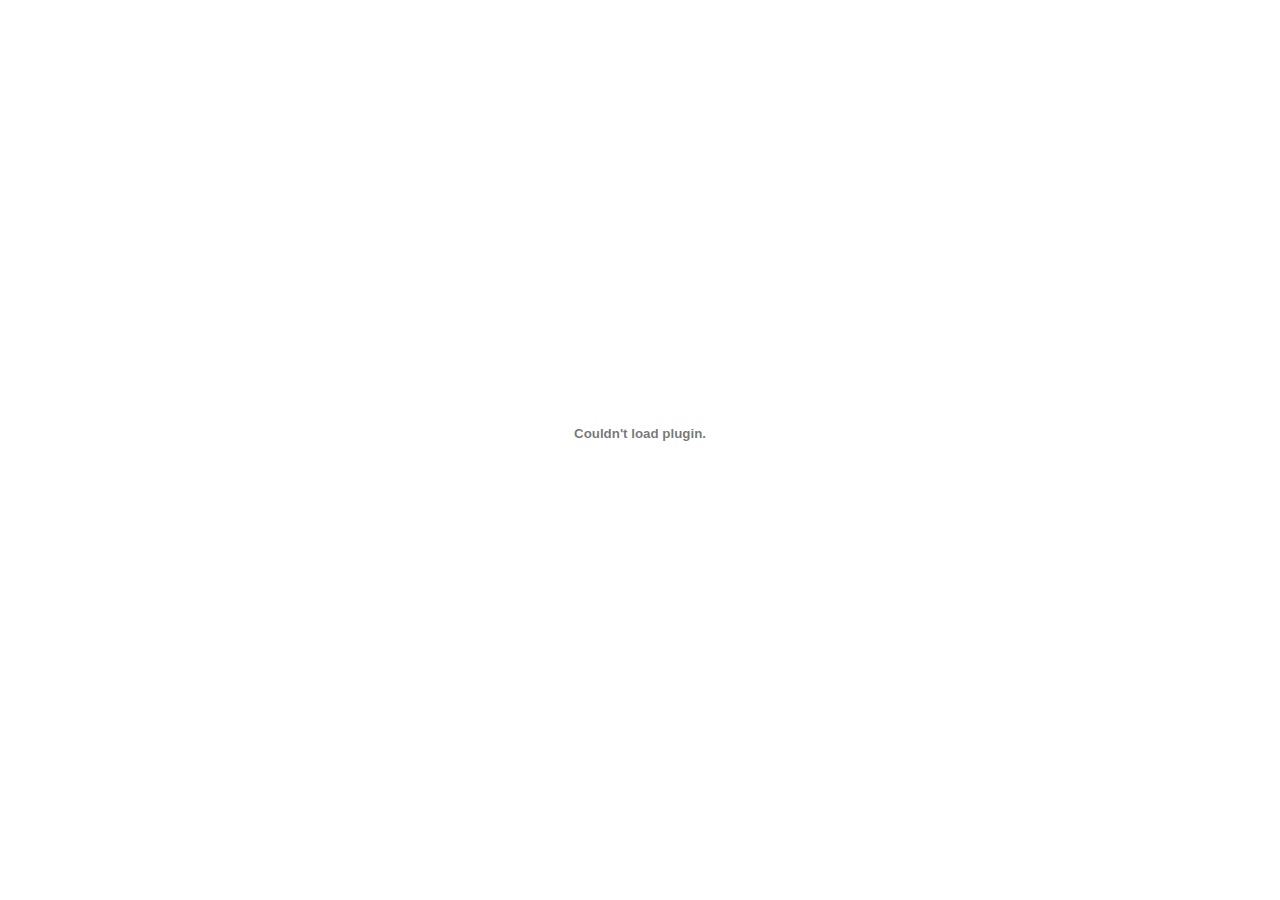
==== cv.html @ a456cb92 "Create cv.html" ====
<!DOCTYPE html>
<html lang="en">
<head>
    <meta charset="UTF-8">
    <meta http-equiv="X-UA-Compatible" content="IE=edge">
    <meta name="viewport" content="width=device-width, initial-scale=1.0">
    <title>Document</title>
</head>
<body>
    <embed src="./SamikshaSharma_Resume.pdf" type="application/pdf" width=100% height=850px />
</body>
</html>
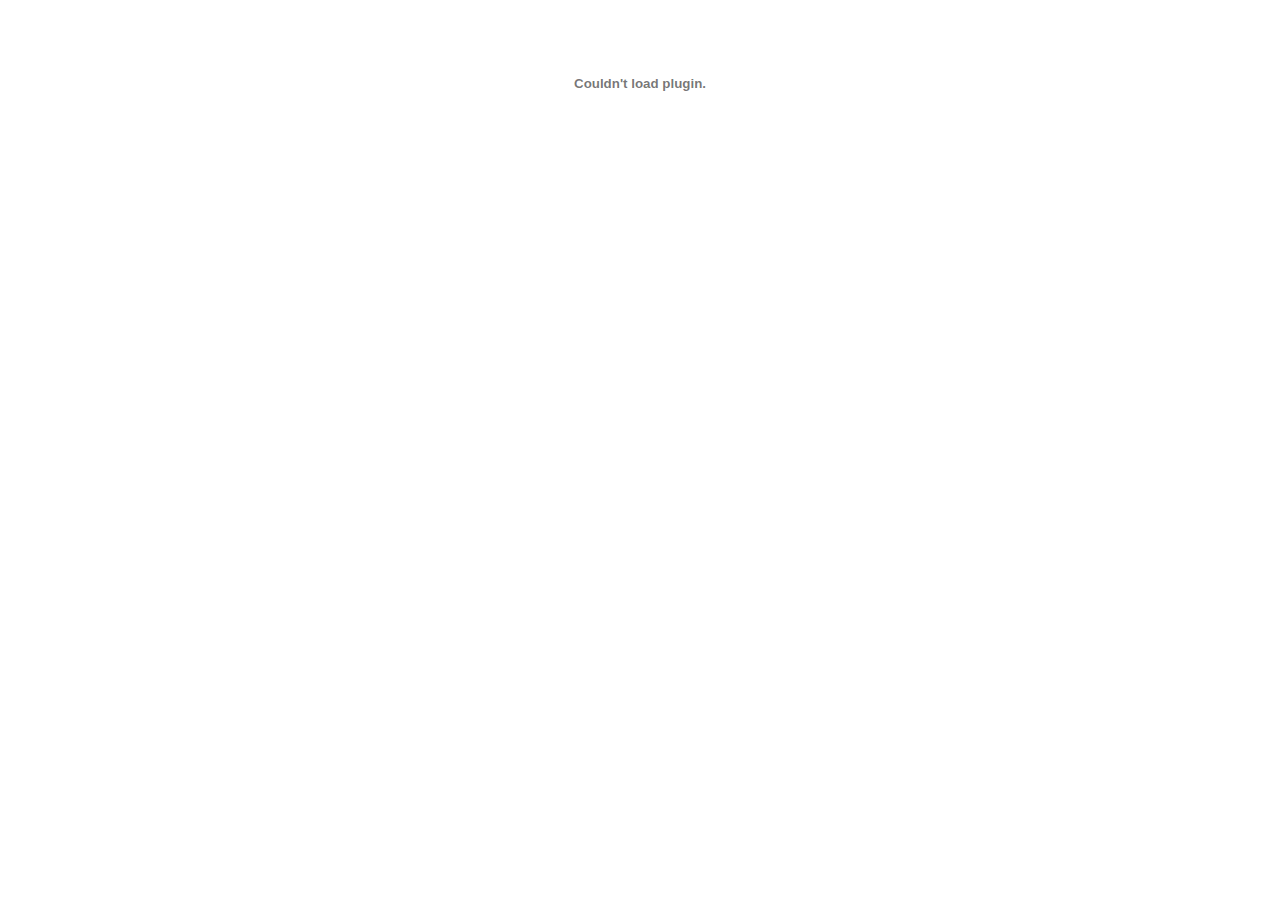
==== commit c5c60702: "Update cv.html" ====
--- a/cv.html
+++ b/cv.html
@@ -4,9 +4,11 @@
     <meta charset="UTF-8">
     <meta http-equiv="X-UA-Compatible" content="IE=edge">
     <meta name="viewport" content="width=device-width, initial-scale=1.0">
-    <title>Document</title>
+    <title>Samiksha Sharma|Portfolio</title>
+    <link rel="stylesheet" href="style.css">
+          
 </head>
 <body>
-    <embed src="./SamikshaSharma_Resume.pdf" type="application/pdf" width=100% height=850px />
+    <embed src="./SamikshaSharma_Resume.pdf" type="application/pdf" width=100% />
 </body>
 </html>
